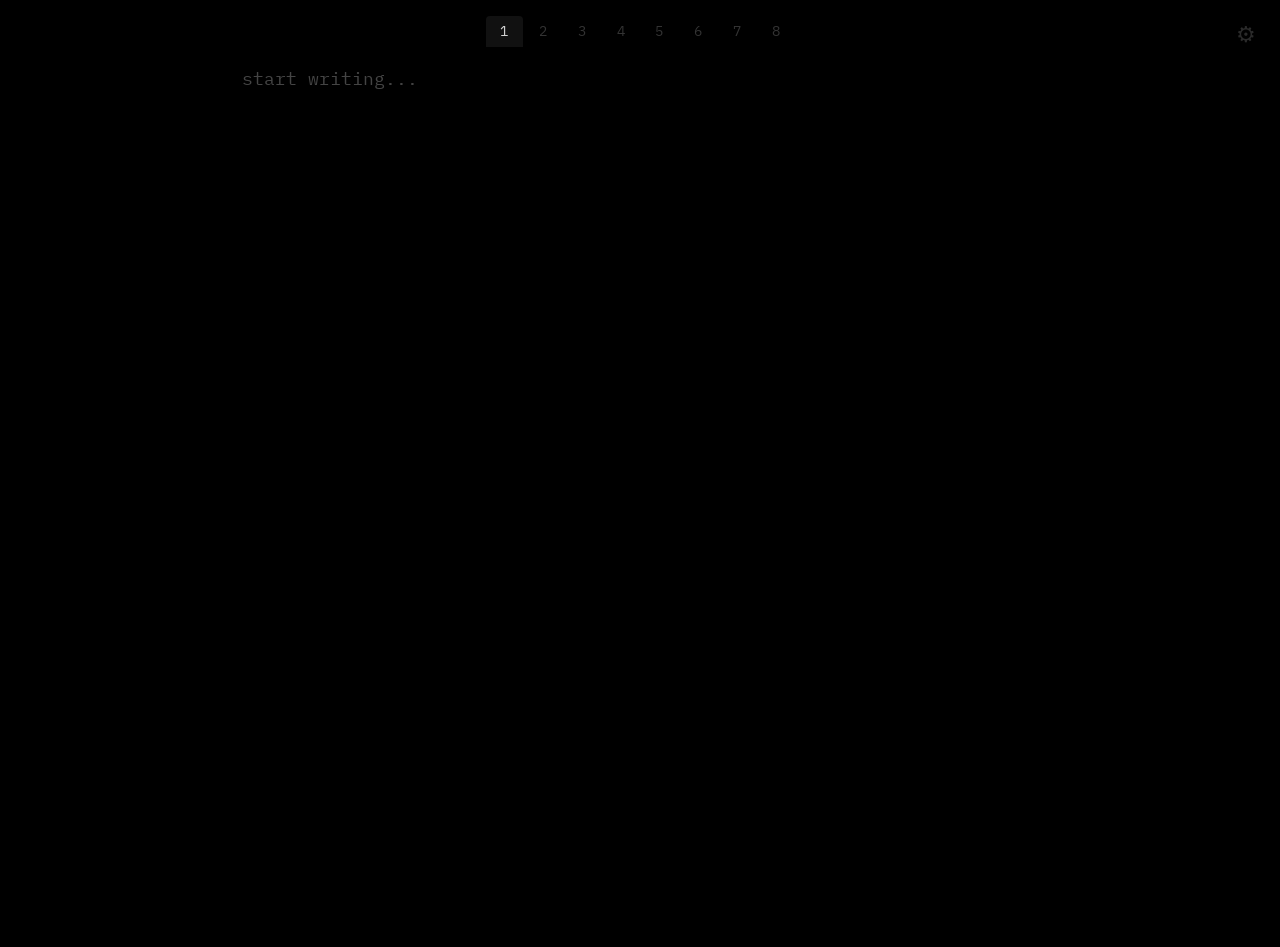
==== site/index.html @ dc447c1f "static site" ====
<!DOCTYPE html>
<html lang="en">
<head>
  <meta charset="UTF-8">
  <meta name="viewport" content="width=device-width, initial-scale=1.0">
  <title>riting</title>
  <link rel="preconnect" href="https://fonts.googleapis.com">
  <link rel="preconnect" href="https://fonts.gstatic.com" crossorigin>
  <link href="https://fonts.googleapis.com/css2?family=IBM+Plex+Mono&display=swap"
        rel="stylesheet">
  <link rel="stylesheet" href="style.css">
</head>
<body>
  <div id="tabs">
    <button class="tab active" data-tab="1">1</button>
    <button class="tab" data-tab="2">2</button>
    <button class="tab" data-tab="3">3</button>
    <button class="tab" data-tab="4">4</button>
    <button class="tab" data-tab="5">5</button>
    <button class="tab" data-tab="6">6</button>
    <button class="tab" data-tab="7">7</button>
    <button class="tab" data-tab="8">8</button>
  </div>
  <div id="page">
    <textarea id="editor" autofocus spellcheck="true"
              placeholder="start writing..."></textarea>
    <div id="status"></div>
  </div>
  <button id="settings-btn" title="Settings">&#9881;</button>
  <div id="modal" class="hidden">
    <div id="modal-backdrop"></div>
    <div id="modal-content">
      <h2>settings</h2>
      <div class="setting-section">your words before AI kicks in</div>
      <div class="range-row">
        <div class="range-field">
          <label for="user-min">min</label>
          <input type="number" id="user-min" min="1" max="200">
        </div>
        <div class="range-field">
          <label for="user-max">max</label>
          <input type="number" id="user-max" min="1" max="200">
        </div>
      </div>
      <div class="setting-section">AI approximate words per turn</div>
      <div class="range-row">
        <div class="range-field">
          <label for="ai-min">min</label>
          <input type="number" id="ai-min" min="1" max="200">
        </div>
        <div class="range-field">
          <label for="ai-max">max</label>
          <input type="number" id="ai-max" min="1" max="200">
        </div>
      </div>
      <div class="setting-section">advanced</div>
      <label for="key-input">your own groq api key (optional)
        <a href="https://console.groq.com/keys" target="_blank" rel="noopener"
           id="key-help">(get one)</a>
      </label>
      <input type="password" id="key-input" placeholder="gsk_..."
             autocomplete="off">
      <div id="modal-actions">
        <button id="cancel-btn">cancel</button>
        <button id="save-btn">save</button>
      </div>
    </div>
  </div>
  <script src="app.js"></script>
</body>
</html>
---- site/style.css ----
* {
  margin: 0;
  padding: 0;
  box-sizing: border-box;
}

html, body {
  height: 100%;
  background: #000;
  color: #d0d0d0;
  font-family: 'IBM Plex Mono', monospace;
}

/* --- Scrollbar --- */

#editor::-webkit-scrollbar {
  width: 6px;
}

#editor::-webkit-scrollbar-track {
  background: transparent;
}

#editor::-webkit-scrollbar-thumb {
  background: #2a2a2a;
  border-radius: 3px;
}

#editor::-webkit-scrollbar-thumb:hover {
  background: #444;
}

/* Firefox */
#editor {
  scrollbar-width: thin;
  scrollbar-color: #2a2a2a transparent;
}

/* --- Tabs --- */

#tabs {
  display: flex;
  justify-content: center;
  gap: 2px;
  padding: 1rem 1rem 0;
}

.tab {
  background: none;
  border: none;
  color: #333;
  font-family: inherit;
  font-size: 0.85rem;
  padding: 0.4rem 0.9rem;
  cursor: pointer;
  border-radius: 4px 4px 0 0;
  transition: color 0.15s, background 0.15s;
}

.tab:hover {
  color: #666;
}

.tab.active {
  color: #d0d0d0;
  background: #111;
}

.tab.has-content {
  color: #555;
}

.tab.has-content.active {
  color: #d0d0d0;
}

/* --- Writing surface --- */

#page {
  max-width: 860px;
  margin: 0 auto;
  padding: 1rem 2rem 1rem;
  min-height: 100%;
  display: flex;
  flex-direction: column;
}

#editor {
  flex: 1;
  background: transparent;
  border: none;
  outline: none;
  resize: none;
  color: #d0d0d0;
  font-family: inherit;
  font-size: 1.1rem;
  line-height: 1.8;
  width: 100%;
  caret-color: #d0d0d0;
}

#editor::placeholder {
  color: #444;
}

/* --- Status bar --- */

#status {
  height: 2rem;
  display: flex;
  align-items: center;
  color: #555;
  font-size: 0.8rem;
}

#status.generating {
  animation: pulse 1.5s ease-in-out infinite;
}

@keyframes pulse {
  0%, 100% { opacity: 0.5; }
  50% { opacity: 1; }
}

/* --- Settings gear --- */

#settings-btn {
  position: fixed;
  top: 1rem;
  right: 1rem;
  background: none;
  border: none;
  color: #2a2a2a;
  font-size: 1.4rem;
  cursor: pointer;
  padding: 0.5rem;
  line-height: 1;
  transition: color 0.2s;
}

#settings-btn:hover {
  color: #666;
}

/* --- Modal --- */

#modal {
  position: fixed;
  inset: 0;
  display: flex;
  align-items: center;
  justify-content: center;
  z-index: 100;
}

#modal.hidden {
  display: none;
}

#modal-backdrop {
  position: absolute;
  inset: 0;
  background: rgba(0, 0, 0, 0.85);
}

#modal-content {
  position: relative;
  background: #111;
  border: 1px solid #2a2a2a;
  border-radius: 8px;
  padding: 2rem;
  width: 90%;
  max-width: 420px;
}

#modal-content h2 {
  font-size: 1rem;
  font-weight: 400;
  color: #666;
  margin-bottom: 1.5rem;
}

#modal-content label {
  display: block;
  font-size: 0.8rem;
  color: #555;
  margin-bottom: 0.5rem;
}

#key-help {
  color: #555;
  text-decoration: none;
  margin-left: 0.4em;
  transition: color 0.2s;
}

#key-help:hover {
  color: #888;
}

#modal-content input {
  width: 100%;
  background: #000;
  border: 1px solid #2a2a2a;
  border-radius: 4px;
  color: #d0d0d0;
  font-family: inherit;
  font-size: 0.85rem;
  padding: 0.6rem 0.8rem;
  outline: none;
  margin-bottom: 1.5rem;
}

#modal-content input:focus {
  border-color: #444;
}

.range-row {
  display: flex;
  gap: 0.75rem;
  margin-bottom: 1.5rem;
}

.range-row .range-field {
  flex: 1;
}

.range-row .range-field label {
  margin-bottom: 0.35rem;
}

.range-row .range-field input {
  margin-bottom: 0;
}

.setting-section {
  color: #444;
  font-size: 0.75rem;
  text-transform: uppercase;
  letter-spacing: 0.05em;
  margin-bottom: 0.75rem;
  padding-top: 0.5rem;
  border-top: 1px solid #1a1a1a;
}

.setting-section:first-of-type {
  border-top: none;
  padding-top: 0;
}

#modal-actions {
  display: flex;
  gap: 0.75rem;
  justify-content: flex-end;
}

#modal-actions button {
  background: #1a1a1a;
  border: 1px solid #2a2a2a;
  border-radius: 4px;
  color: #888;
  font-family: inherit;
  font-size: 0.8rem;
  padding: 0.5rem 1.2rem;
  cursor: pointer;
  transition: background 0.2s;
}

#modal-actions button:hover {
  background: #2a2a2a;
}

#save-btn {
  background: #0a2a0a;
  border-color: #1a4a1a;
  color: #6a6;
}

#save-btn:hover {
  background: #1a3a1a;
}

/* --- Mobile --- */

@media (max-width: 600px) {
  #page {
    padding: 1.5rem 1.2rem 0.5rem;
  }

  #editor {
    font-size: 1rem;
    line-height: 1.7;
  }

  #settings-btn {
    top: 0.5rem;
    right: 0.5rem;
  }
}
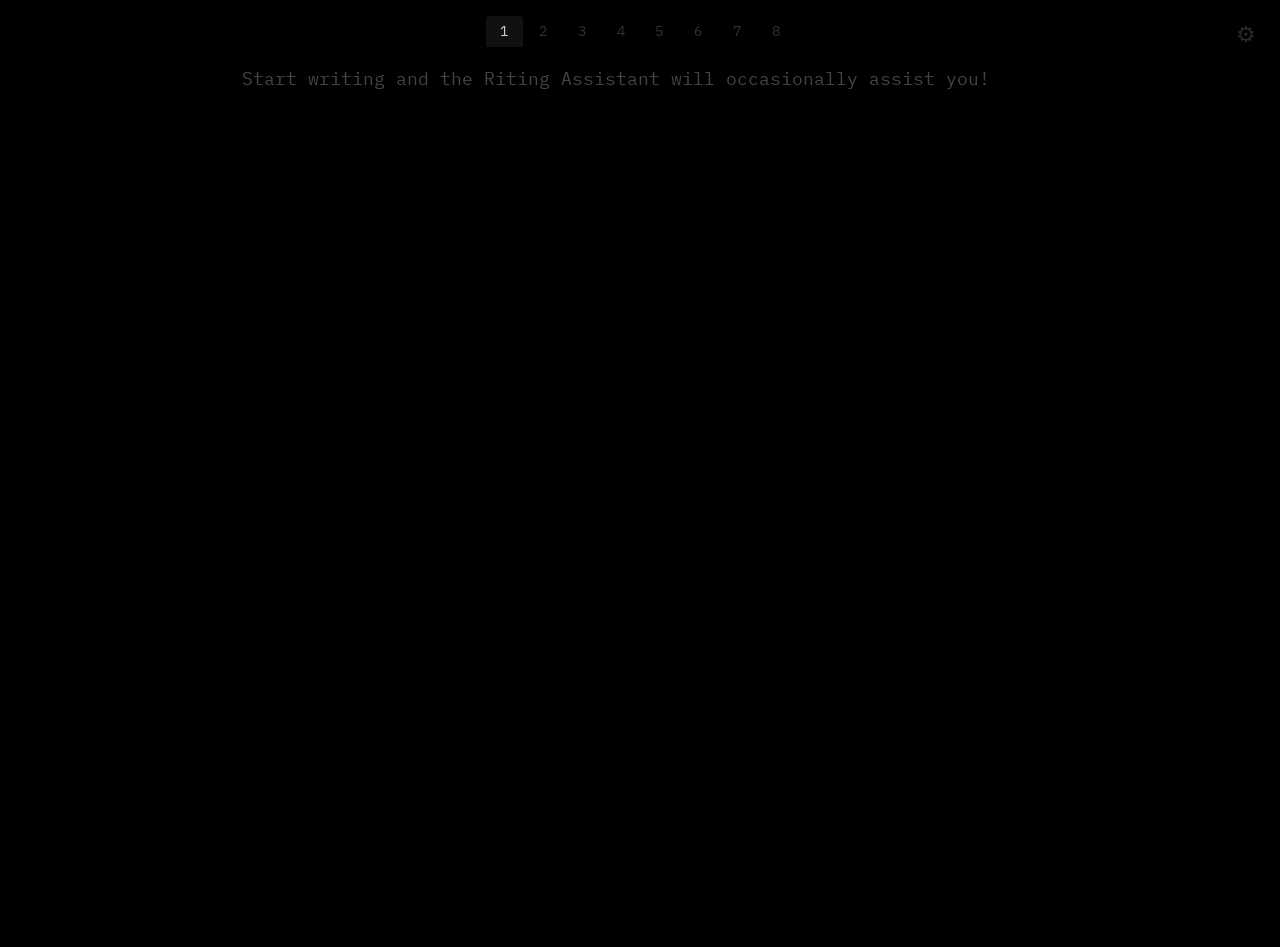
==== commit 0145f6fa: "cliche level setting" ====
--- a/site/index.html
+++ b/site/index.html
@@ -3,7 +3,8 @@
 <head>
   <meta charset="UTF-8">
   <meta name="viewport" content="width=device-width, initial-scale=1.0">
-  <title>riting</title>
+  <title>Riting Assistant</title>
+  <link rel="icon" href="data:image/svg+xml,<svg xmlns='http://www.w3.org/2000/svg' viewBox='0 0 100 100'><text y='.9em' font-size='90'>✍️</text></svg>">
   <link rel="preconnect" href="https://fonts.googleapis.com">
   <link rel="preconnect" href="https://fonts.gstatic.com" crossorigin>
   <link href="https://fonts.googleapis.com/css2?family=IBM+Plex+Mono&display=swap"
@@ -23,7 +24,7 @@
   </div>
   <div id="page">
     <textarea id="editor" autofocus spellcheck="true"
-              placeholder="start writing..."></textarea>
+              placeholder="Start writing and the Riting Assistant will occasionally assist you!"></textarea>
     <div id="status"></div>
   </div>
   <button id="settings-btn" title="Settings">&#9881;</button>
@@ -53,6 +54,12 @@
           <input type="number" id="ai-max" min="1" max="200">
         </div>
       </div>
+      <div class="setting-section">writing style</div>
+      <div class="slider-row">
+        <span class="slider-label">cliche</span>
+        <input type="range" id="originality" min="0" max="10" value="5" step="1">
+        <span class="slider-label">original</span>
+      </div>
       <div class="setting-section">advanced</div>
       <label for="key-input">your own groq api key (optional)
         <a href="https://console.groq.com/keys" target="_blank" rel="noopener"
--- a/site/style.css
+++ b/site/style.css
@@ -233,6 +233,53 @@
   margin-bottom: 0;
 }
 
+.slider-row {
+  display: flex;
+  align-items: center;
+  gap: 0.75rem;
+  margin-bottom: 1.5rem;
+}
+
+.slider-label {
+  font-size: 0.75rem;
+  color: #555;
+  white-space: nowrap;
+}
+
+.slider-row input[type="range"] {
+  flex: 1;
+  -webkit-appearance: none;
+  appearance: none;
+  height: 4px;
+  background: #2a2a2a;
+  border-radius: 2px;
+  outline: none;
+}
+
+.slider-row input[type="range"]::-webkit-slider-thumb {
+  -webkit-appearance: none;
+  appearance: none;
+  width: 14px;
+  height: 14px;
+  background: #666;
+  border-radius: 50%;
+  cursor: pointer;
+  transition: background 0.15s;
+}
+
+.slider-row input[type="range"]::-webkit-slider-thumb:hover {
+  background: #888;
+}
+
+.slider-row input[type="range"]::-moz-range-thumb {
+  width: 14px;
+  height: 14px;
+  background: #666;
+  border: none;
+  border-radius: 50%;
+  cursor: pointer;
+}
+
 .setting-section {
   color: #444;
   font-size: 0.75rem;
